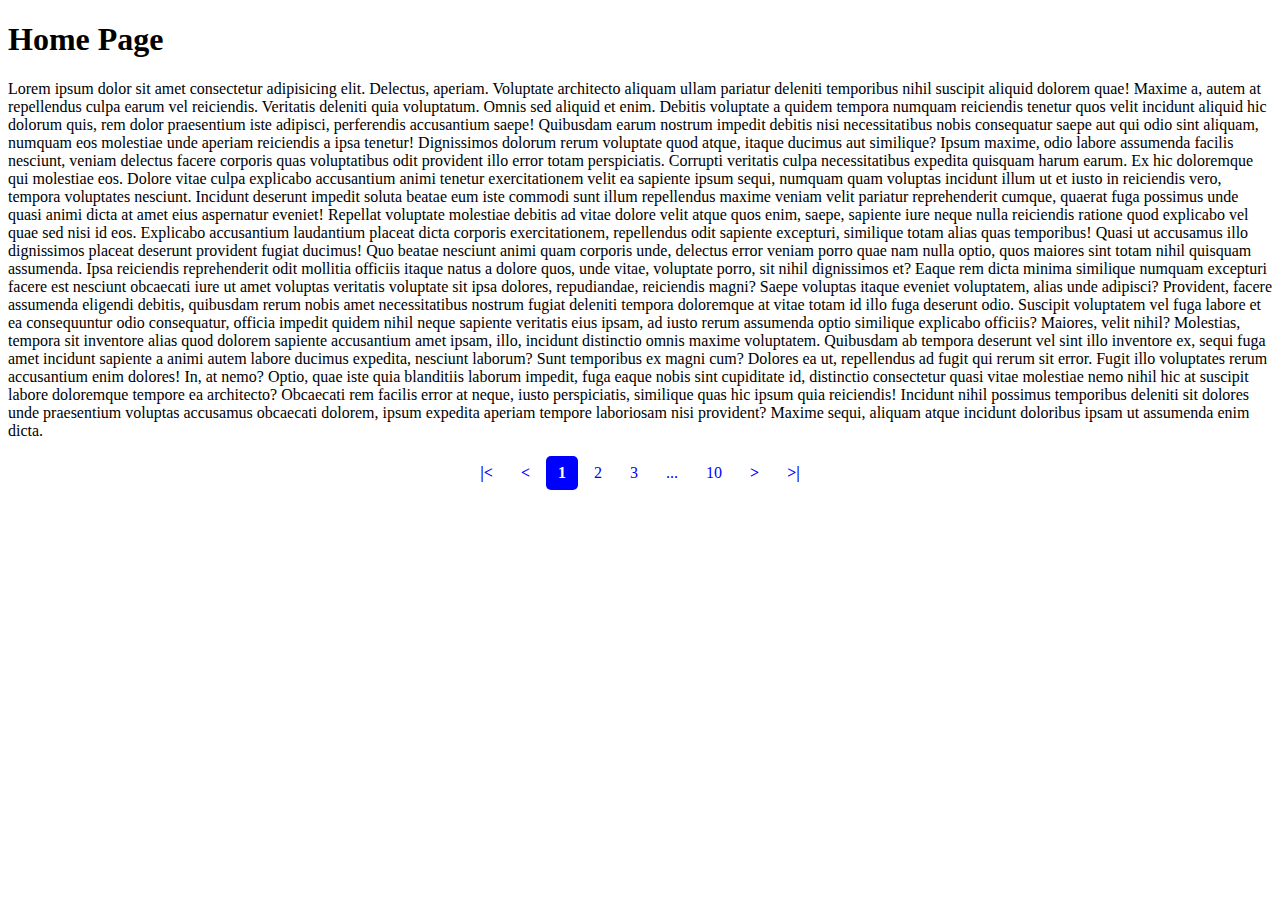
==== index.html @ 0d86c5f7 "Add files via upload" ====
<!DOCTYPE html>
<html lang="en">

<head>
    <meta charset="UTF-8">
    <meta name="viewport" content="width=device-width, initial-scale=1.0">
    <title>Pagination Project</title>
    <link rel="stylesheet" href="/style.css">
</head>

<body>
    <h1>Home Page</h1>
    <p>Lorem ipsum dolor sit amet consectetur adipisicing elit. Delectus, aperiam. Voluptate architecto aliquam ullam pariatur deleniti temporibus nihil suscipit aliquid dolorem quae! Maxime a, autem at repellendus culpa earum vel reiciendis. Veritatis deleniti quia voluptatum. Omnis sed aliquid et enim. Debitis voluptate a quidem tempora numquam reiciendis tenetur quos velit incidunt aliquid hic dolorum quis, rem dolor praesentium iste adipisci, perferendis accusantium saepe! Quibusdam earum nostrum impedit debitis nisi necessitatibus nobis consequatur saepe aut qui odio sint aliquam, numquam eos molestiae unde aperiam reiciendis a ipsa tenetur! Dignissimos dolorum rerum voluptate quod atque, itaque ducimus aut similique? Ipsum maxime, odio labore assumenda facilis nesciunt, veniam delectus facere corporis quas voluptatibus odit provident illo error totam perspiciatis. Corrupti veritatis culpa necessitatibus expedita quisquam harum earum. Ex hic doloremque qui molestiae eos. Dolore vitae culpa explicabo accusantium animi tenetur exercitationem velit ea sapiente ipsum sequi, numquam quam voluptas incidunt illum ut et iusto in reiciendis vero, tempora voluptates nesciunt. Incidunt deserunt impedit soluta beatae eum iste commodi sunt illum repellendus maxime veniam velit pariatur reprehenderit cumque, quaerat fuga possimus unde quasi animi dicta at amet eius aspernatur eveniet! Repellat voluptate molestiae debitis ad vitae dolore velit atque quos enim, saepe, sapiente iure neque nulla reiciendis ratione quod explicabo vel quae sed nisi id eos. Explicabo accusantium laudantium placeat dicta corporis exercitationem, repellendus odit sapiente excepturi, similique totam alias quas temporibus! Quasi ut accusamus illo dignissimos placeat deserunt provident fugiat ducimus! Quo beatae nesciunt animi quam corporis unde, delectus error veniam porro quae nam nulla optio, quos maiores sint totam nihil quisquam assumenda. Ipsa reiciendis reprehenderit odit mollitia officiis itaque natus a dolore quos, unde vitae, voluptate porro, sit nihil dignissimos et? Eaque rem dicta minima similique numquam excepturi facere est nesciunt obcaecati iure ut amet voluptas veritatis voluptate sit ipsa dolores, repudiandae, reiciendis magni? Saepe voluptas itaque eveniet voluptatem, alias unde adipisci? Provident, facere assumenda eligendi debitis, quibusdam rerum nobis amet necessitatibus nostrum fugiat deleniti tempora doloremque at vitae totam id illo fuga deserunt odio. Suscipit voluptatem vel fuga labore et ea consequuntur odio consequatur, officia impedit quidem nihil neque sapiente veritatis eius ipsam, ad iusto rerum assumenda optio similique explicabo officiis? Maiores, velit nihil? Molestias, tempora sit inventore alias quod dolorem sapiente accusantium amet ipsam, illo, incidunt distinctio omnis maxime voluptatem. Quibusdam ab tempora deserunt vel sint illo inventore ex, sequi fuga amet incidunt sapiente a animi autem labore ducimus expedita, nesciunt laborum? Sunt temporibus ex magni cum? Dolores ea ut, repellendus ad fugit qui rerum sit error. Fugit illo voluptates rerum accusantium enim dolores! In, at nemo? Optio, quae iste quia blanditiis laborum impedit, fuga eaque nobis sint cupiditate id, distinctio consectetur quasi vitae molestiae nemo nihil hic at suscipit labore doloremque tempore ea architecto? Obcaecati rem facilis error at neque, iusto perspiciatis, similique quas hic ipsum quia reiciendis! Incidunt nihil possimus temporibus deleniti sit dolores unde praesentium voluptas accusamus obcaecati dolorem, ipsum expedita aperiam tempore laboriosam nisi provident? Maxime sequi, aliquam atque incidunt doloribus ipsam ut assumenda enim dicta.</p>
    <div class="pagination">
        <a class="bold" href="/">|<</a>
        <a class="bold" href="/"><</a>
        <a class="active" href="/">1</a>
        <a href="/page2.html">2</a>
        <a href="/page3.html">3</a>
        <a class="dot" >...</a>
        <a href="/page10.html">10</a>
        <a class="bold" href="/page2.html">></a>
        <a class="bold" href="/page10.html">>|</a>
    </div>
</body>

</html>
---- style.css ----
.pagination {
    text-align: center;
}
.bold {
    font-weight: bold;
}
.pagination a {
    color: blue;
    text-decoration: none;
    padding: 8px 12px;
    display: inline-block;
}
.pagination a.active {
    color: white;
    border-radius: 5px;
    background-color: blue;
    font-weight: bold;
}
.pagination a:hover:not(.active, .dot) {
    color: white;
    background-color: gray;
    border-radius: 5px;
    font-weight: bold;
}
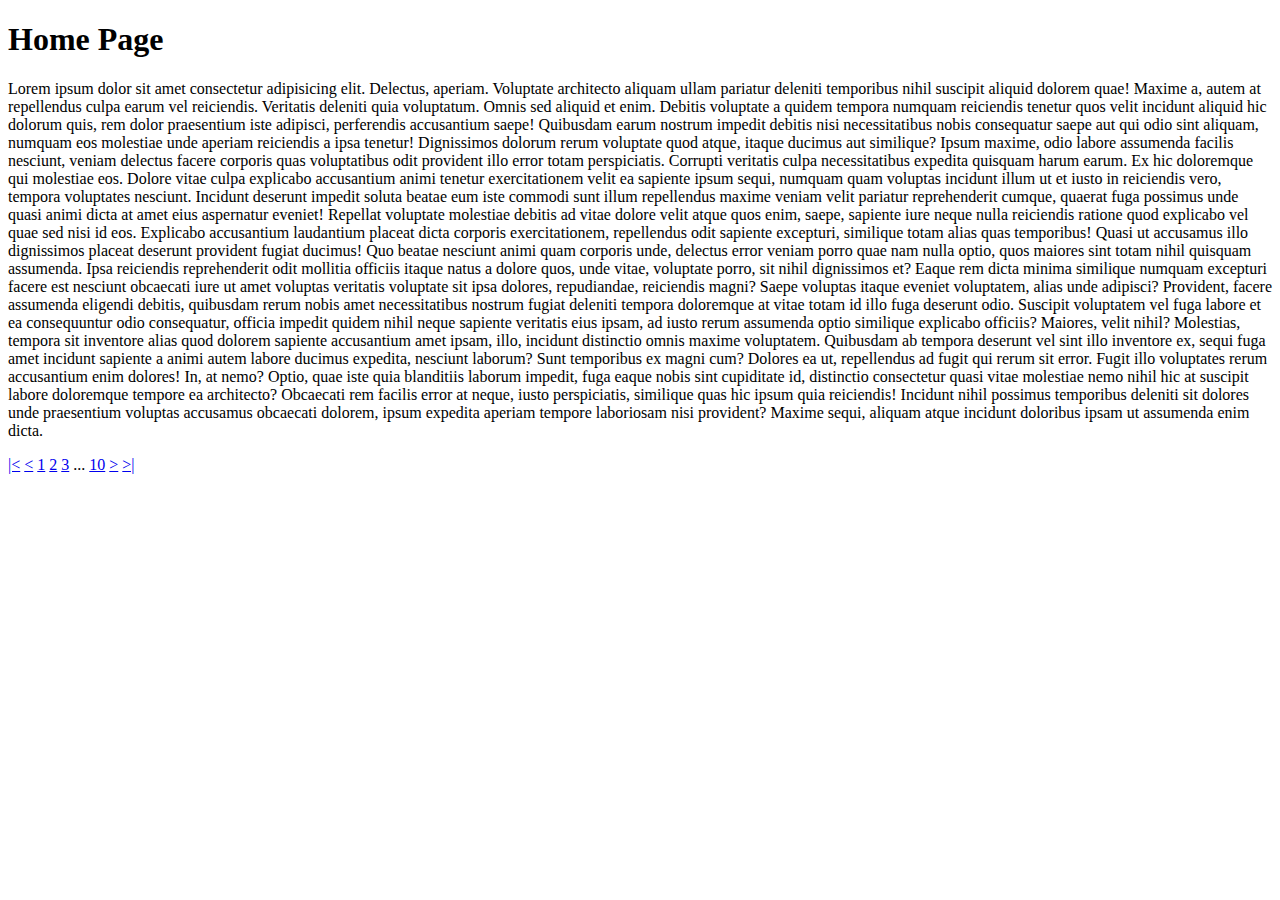
==== commit 35454217: "Update index.html" ====
--- a/index.html
+++ b/index.html
@@ -5,7 +5,7 @@
     <meta charset="UTF-8">
     <meta name="viewport" content="width=device-width, initial-scale=1.0">
     <title>Pagination Project</title>
-    <link rel="stylesheet" href="/style.css">
+    <link rel="stylesheet" href="/pagination/style.css">
 </head>
 
 <body>
@@ -15,13 +15,13 @@
         <a class="bold" href="/">|<</a>
         <a class="bold" href="/"><</a>
         <a class="active" href="/">1</a>
-        <a href="/page2.html">2</a>
-        <a href="/page3.html">3</a>
+        <a href="/pagination/page2.html">2</a>
+        <a href="/pagination/page3.html">3</a>
         <a class="dot" >...</a>
-        <a href="/page10.html">10</a>
-        <a class="bold" href="/page2.html">></a>
-        <a class="bold" href="/page10.html">>|</a>
+        <a href="/pagination/page10.html">10</a>
+        <a class="bold" href="/pagination/page2.html">></a>
+        <a class="bold" href="/pagination/page10.html">>|</a>
     </div>
 </body>
 
-</html>+</html>
